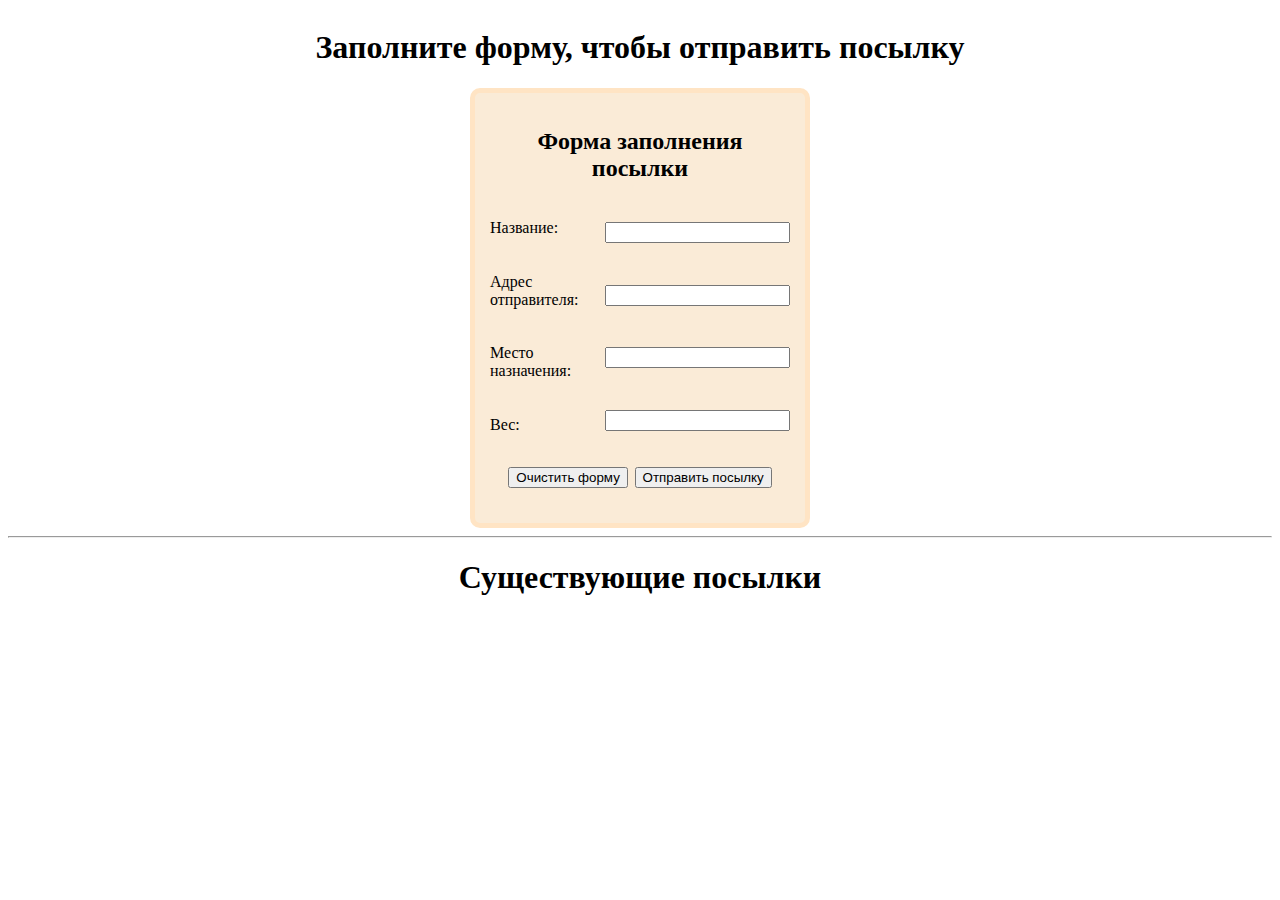
==== hw_02/task_3/static_3/index.html @ 2af924af "fix post request in task 3 hw 2" ====
<!DOCTYPE html>
<html lang="en">
<head>
    <link rel="stylesheet" href="styles3.css">
    <meta charset="UTF-8">
    <meta name="viewport" content="width=device-width, initial-scale=1.0">
    <title>Document</title>
</head>
<body>
    <div class="top-bar">
        <h1>Заполните форму, чтобы отправить посылку</h1>

        <div class="percel-add-container">
            <h2 class="parcel-header">Форма заполнения посылки</h2>
            
            <div class="parcel-add-body">
                <div class="parcel-add-left-bar">
                    <p>Название: </p>
                    <p>Адрес отправителя: </p>
                    <p>Место назначения: </p>
                    <p>Вес: </p>
                </div>
    
                <div class="parcel-add-right-bar">
                    <input type="text" id="input-name">
                    <input type="text" id="input-senders-address">
                    <input type="text" id="input-destination">
                    <input type="text" id="input-weight">
                </div>
            </div>
            <div class="parcel-add-button-container">
                <button id="clear-button">Очистить форму</button>
                <button id="add-button">Отправить посылку</button>
            </div>
        </div>
    </div>

    <hr>

    <div class="bottm-bar">
        <h1 class="parcel-header">Существующие посылки</h1>

        <div id="parcels-container" class="parcels-container">
            <div class="parcel-card">
                <h3 class="parcel-card-header">name</h3>
                <p>status</p>
                <p>weigth</p>
                <p>senders address</p>
                <p>destination</p>
            </div>
        </div>
    
    </div>

    <script src="scripts3.js"></script>
</body>
</html>
---- hw_02/task_3/static_3/styles3.css ----
p{
    margin: 0px;
}    

.top-bar{
    display: flex;
    flex-direction: column;

    align-items: center;
    justify-content: center;

}

.percel-add-container{
    width: 300px;
    height: 400px;

    border-radius: 10px;
    border-color:bisque;
    border-width: 5px;
    border-style: solid;

    background-color: antiquewhite;
    
    padding: 15px;
}

.parcel-add-body{
    display: flex;
    flex-direction: row;

    height: 250px;
}

.parcel-header{
    text-align: center;
}

.parcel-add-left-bar{
    display: flex;
    flex-direction: column;

    justify-content: space-around;

    flex-grow: 1;
}

.parcel-add-right-bar{
    display: flex;
    flex-direction: column;

    justify-content: space-around;

    align-content: space-between;
    flex-grow: 1;
}

.parcel-add-button-container{
    display: flex;
    flex-direction: row;

    margin: 15px;

    justify-content: space-around;
}

.bottom-bar{
    display: flex;
    flex-direction: column;

    width: 100%;
    height: auto;
}

.parcels-container{
    display: flex;
    flex-wrap: wrap;
    flex-direction: row;
}

.parcel-card{
    display: flex;
    flex-direction: column;

    align-items: center;
    justify-content: space-around;

    margin: 12px;
    
    height: 200px;
    width: 150px;
    
    background-color:burlywood;
    border-radius: 10%;
}

.parcel-card-header{
    background-color: white;

    text-align: center;
    height: 30px;

    width: 100%;
    margin: 0px;
}
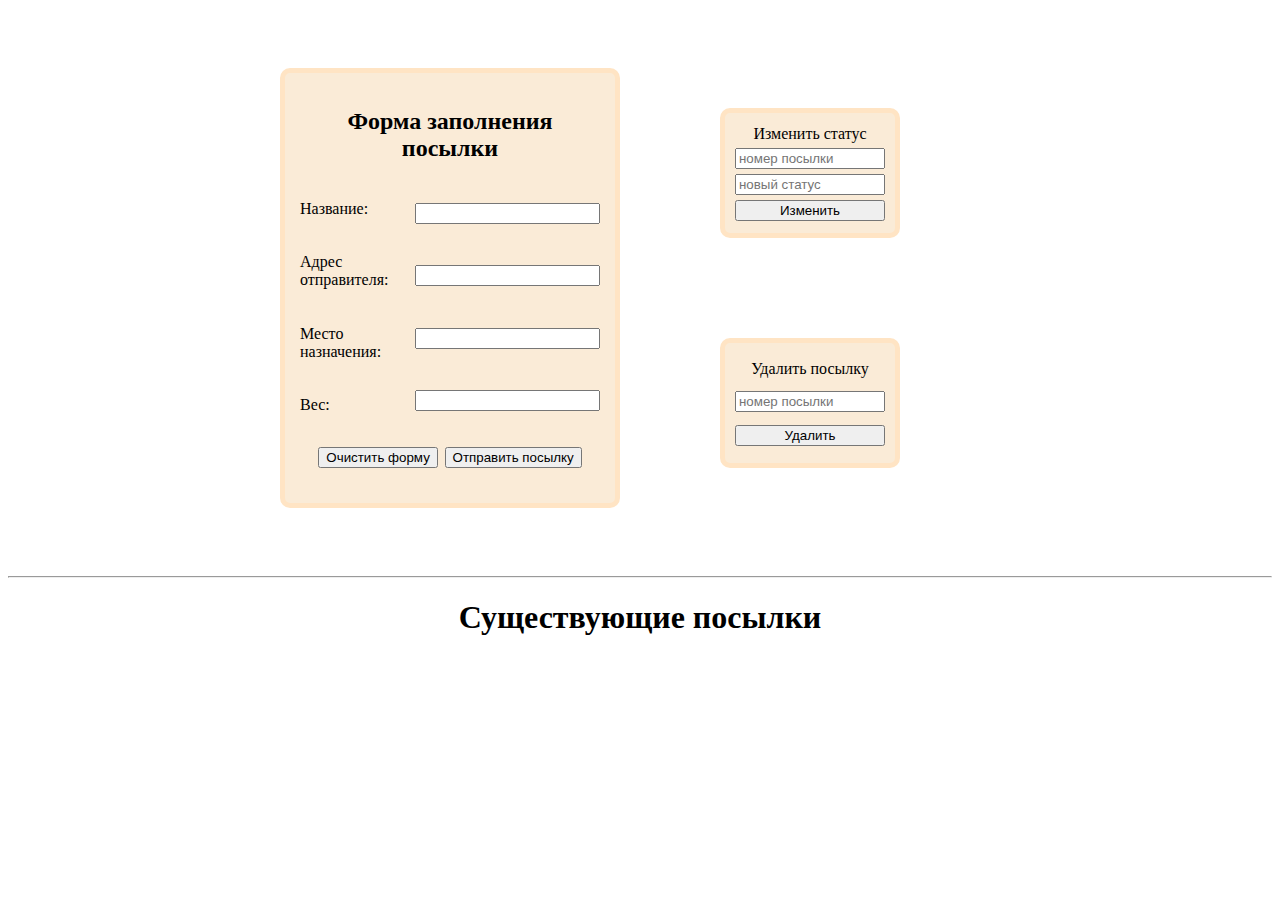
==== commit 5a639af4: "add frontend delete and patch requests" ====
--- a/hw_02/task_3/static_3/index.html
+++ b/hw_02/task_3/static_3/index.html
@@ -8,7 +8,6 @@
 </head>
 <body>
     <div class="top-bar">
-        <h1>Заполните форму, чтобы отправить посылку</h1>
 
         <div class="percel-add-container">
             <h2 class="parcel-header">Форма заполнения посылки</h2>
@@ -33,6 +32,22 @@
                 <button id="add-button">Отправить посылку</button>
             </div>
         </div>
+        
+        <div>
+            <div class="modify-parcel-panel">
+                <p>Изменить статус</p>
+                <input id="change-status-number" type="text" placeholder="номер посылки">
+                <input id="change-status-text" type="text" placeholder="новый статус">
+                <button id="change-status-button"> Изменить</button>
+            </div>
+    
+            <div class="modify-parcel-panel">
+                <p>Удалить посылку</p>
+                <input id="remove-parcel-number" type="text" placeholder="номер посылки">
+                <button id="remove-parcel-button"> Удалить</button>
+            </div>
+        </div>
+
     </div>
 
     <hr>
--- a/hw_02/task_3/static_3/styles3.css
+++ b/hw_02/task_3/static_3/styles3.css
@@ -4,7 +4,7 @@
 
 .top-bar{
     display: flex;
-    flex-direction: column;
+    flex-direction: row;
 
     align-items: center;
     justify-content: center;
@@ -104,3 +104,24 @@
     margin: 0px;
 }
 
+.modify-parcel-panel{
+    display: flex;
+    flex-direction: column;
+
+    text-align: center;
+    
+    justify-content: space-around;
+    
+    height: 100px;
+    width: 150px;
+    
+    padding: 10px;
+    margin: 100px;
+
+    border-radius: 10px;
+    border-color:bisque;
+    border-width: 5px;
+    border-style: solid;
+
+    background-color: antiquewhite;
+}